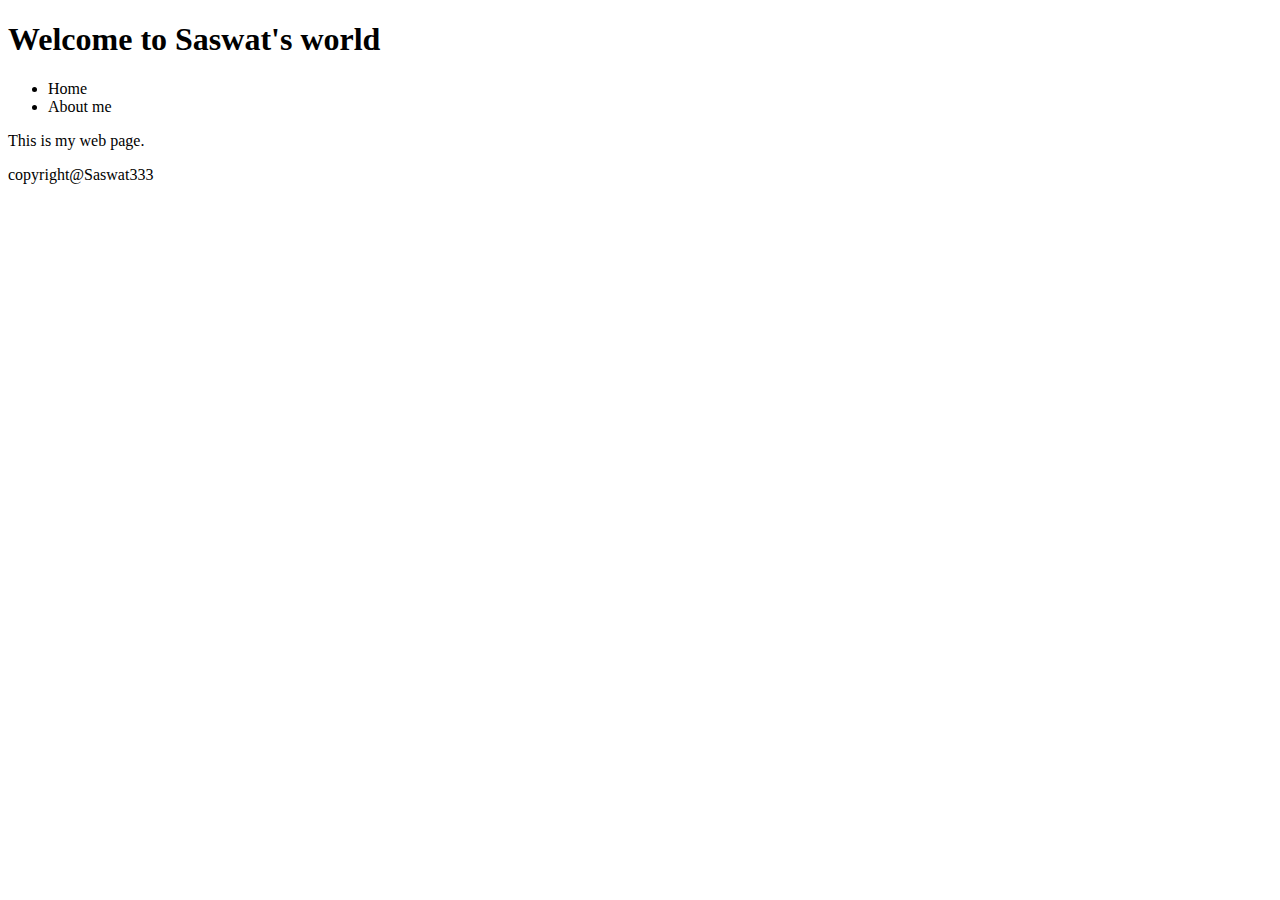
==== index.html @ 51e2aa45 "Index file added" ====
<!DOCTYPE html>
<html>
    <head>
        <meta charset="UTF-8"/>
        <title> This is my title</title>
    </head>
    <body>
        <header>
            <h1>Welcome to Saswat's world</h1>
        </header>
        <nav>
            <ul>
                <li>Home</li>
                <li>About me</li>
            </ul>
        </nav>
        <main>
            <p>This is my web page.</p>
        </main>
        <footer>
            <p>copyright@Saswat333</p>
        </footer>
    </body>
</html>
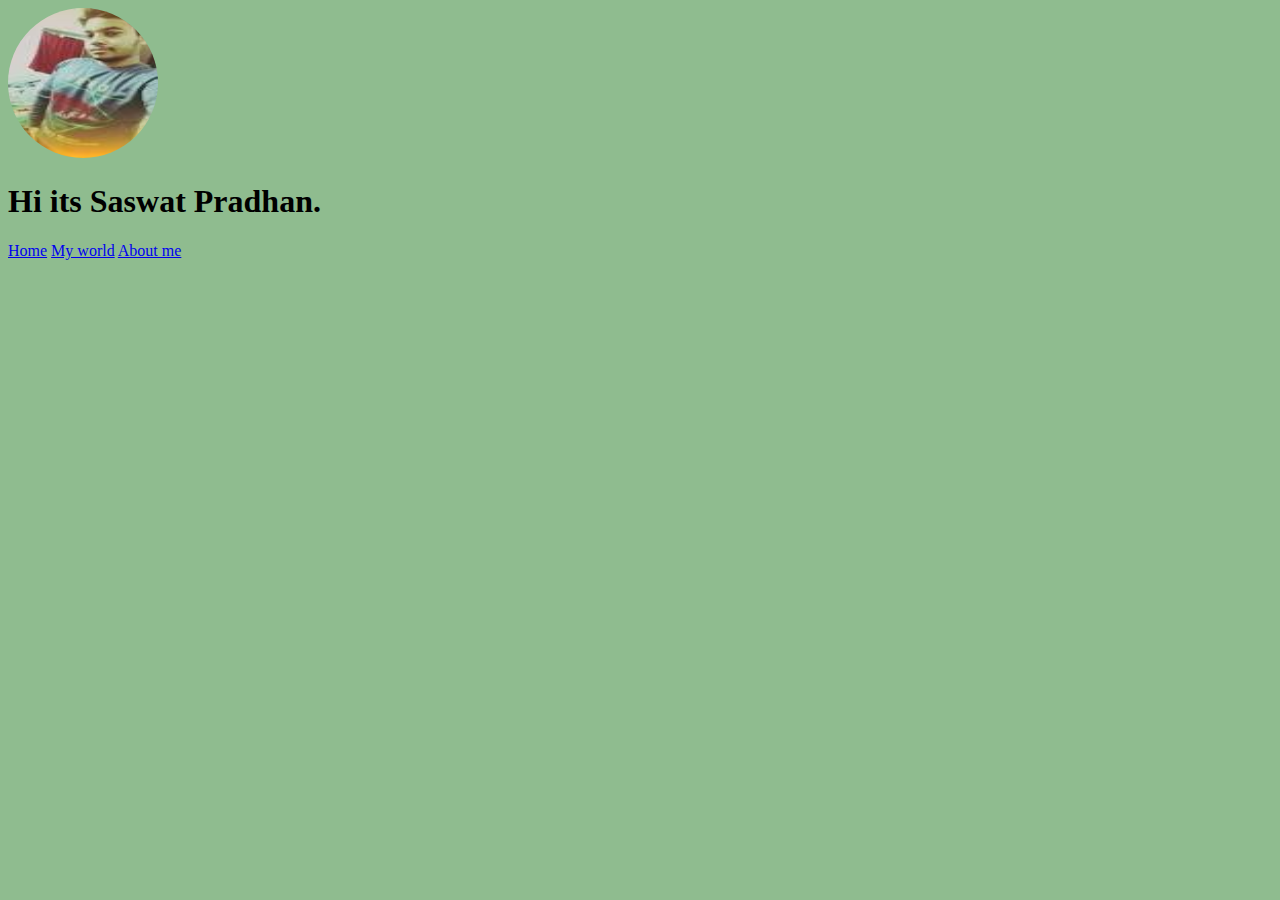
==== commit 6d4ef2df: "added basic style" ====
--- a/index.html
+++ b/index.html
@@ -2,23 +2,17 @@
 <html>
     <head>
         <meta charset="UTF-8"/>
-        <title> This is my title</title>
+        <meta name="viewport" content="width=device-width,initial-scale=1.0">
+        <meta http-eqiv="X-UA-Compatible" content="ie=edge">
+        <title>Document</title>
+        <link rel="stylesheet" type="text/css"  href="./styles/styles.css">
     </head>
+
     <body>
-        <header>
-            <h1>Welcome to Saswat's world</h1>
-        </header>
-        <nav>
-            <ul>
-                <li>Home</li>
-                <li>About me</li>
-            </ul>
-        </nav>
-        <main>
-            <p>This is my web page.</p>
-        </main>
-        <footer>
-            <p>copyright@Saswat333</p>
-        </footer>
+        <img id="avatar" src="images/my.jpeg">
+        <h1>Hi its Saswat Pradhan.</h1>
+        <a href="./index.html">Home</a>
+        <a href="./snake.html">My world</a>
+        <a href="./about.html">About me</a>
     </body>
 </html>--- a/styles/styles.css
+++ b/styles/styles.css
@@ -0,0 +1,9 @@
+body {
+    background-color: darkseagreen;
+}
+#avatar
+{
+    width:150px;
+     height:150px;
+      border-radius: 300px;
+}